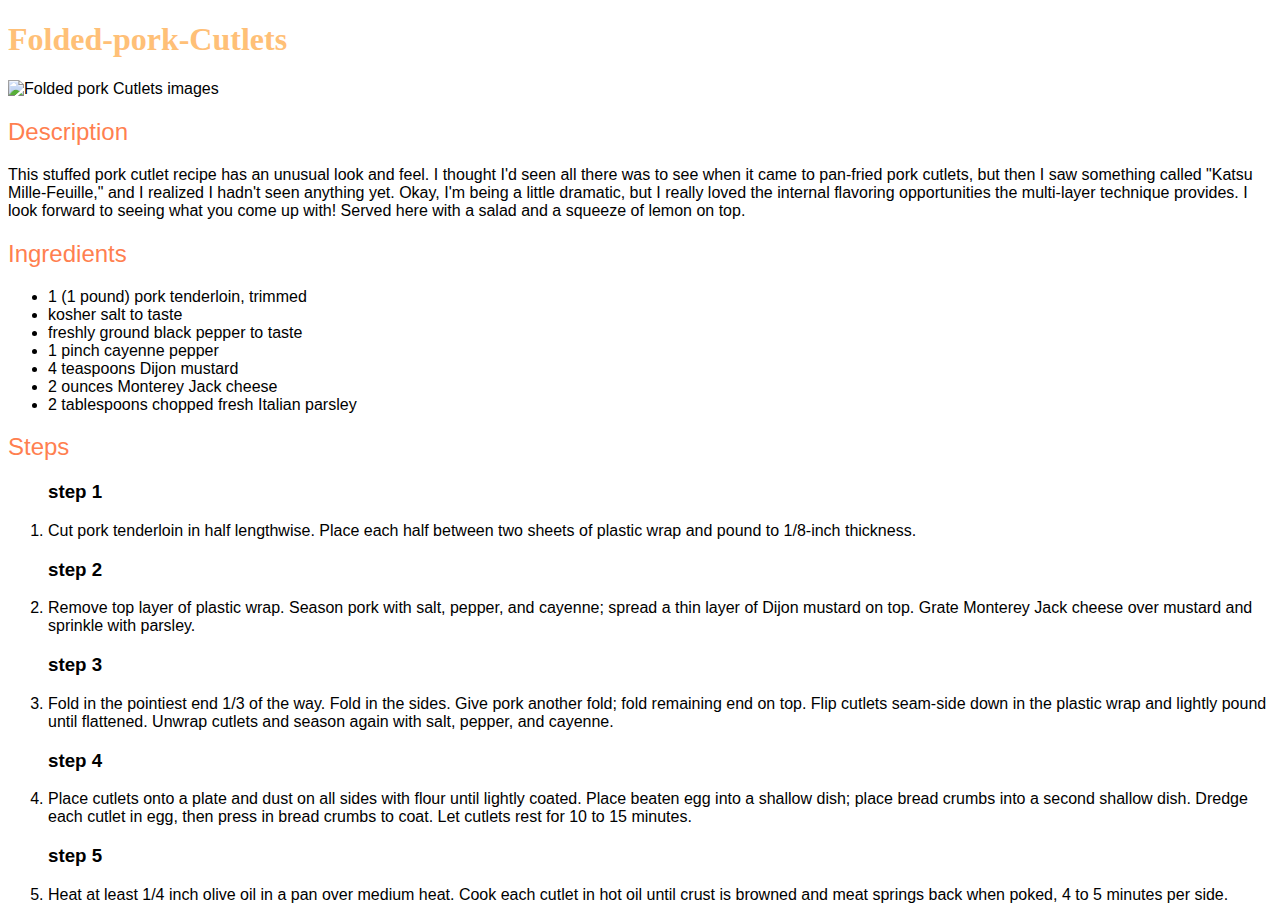
==== recipes/Folded-pork-Cutlets.html @ 93636a22 "edit recipe project using CSS skills" ====
<!DOCTYPE html>
<html lang="en">

<head>
    <meta charset="UTF-8">
    <title>Folded-pork-Cutlets</title>
    <link rel="stylesheet" href="../style.css">
</head>

<body>
    <h1>Folded-pork-Cutlets</h1>
    <img src="https://imagesvc.meredithcorp.io/v3/mm/image?url=https%3A%2F%2Fimages.media-allrecipes.com%2Fuserphotos%2F6776358.jpg&q=60&c=sc&orient=true&poi=auto&h=512"
        alt="Folded pork Cutlets images">
    <h2>Description</h2>
    <p>
        This stuffed pork cutlet recipe has an unusual look and feel. I thought I'd seen all there was to see when it
        came to pan-fried pork cutlets, but then I saw something called "Katsu Mille-Feuille," and I realized I hadn't
        seen anything yet. Okay, I'm being a little dramatic, but I really loved the internal flavoring opportunities
        the multi-layer technique provides. I look forward to seeing what you come up with! Served here with a salad and
        a squeeze of lemon on top.
    </p>
    <h2>Ingredients</h2>
    <ul>
        <li>1 (1 pound) pork tenderloin, trimmed</li>
        <li>kosher salt to taste</li>
        <li>freshly ground black pepper to taste</li>
        <li>1 pinch cayenne pepper</li>
        <li>4 teaspoons Dijon mustard</li>
        <li>2 ounces Monterey Jack cheese</li>
        <li>2 tablespoons chopped fresh Italian parsley</li>
    </ul>
    <h2>Steps</h2>
    <ol>
        <h3>step 1</h3>
        <li>Cut pork tenderloin in half lengthwise. Place each half between two sheets of plastic wrap and pound to
            1/8-inch thickness.
        </li>
        <h3>step 2</h3>
        <li>Remove top layer of plastic wrap. Season pork with salt, pepper, and cayenne; spread a thin layer of Dijon
            mustard on top. Grate Monterey Jack cheese over mustard and sprinkle with parsley.
        </li>
        <h3>step 3</h3>
        <li>Fold in the pointiest end 1/3 of the way. Fold in the sides. Give pork another fold; fold remaining end on
            top. Flip cutlets seam-side down in the plastic wrap and lightly pound until flattened. Unwrap cutlets and
            season again with salt, pepper, and cayenne.
        </li>
        <h3>step 4</h3>
        <li>Place cutlets onto a plate and dust on all sides with flour until lightly coated. Place beaten egg into a
            shallow dish; place bread crumbs into a second shallow dish. Dredge each cutlet in egg, then press in bread
            crumbs to coat. Let cutlets rest for 10 to 15 minutes.
        </li>
        <h3>step 5</h3>
        <li>Heat at least 1/4 inch olive oil in a pan over medium heat. Cook each cutlet in hot oil until crust is
            browned and meat springs back when poked, 4 to 5 minutes per side.
        </li>
    </ol>
</body>

</html>
---- style.css ----
html{
    font-family: Arial, Helvetica, sans-serif;
}
.index{
    font-size:30px;
    color: rgb(255, 164, 60);
}

h1{
    color: rgb(255, 192, 119);
    font-family: cursive;
}

h1 a{
    color: black;
    text-decoration-line: none;
}

h2{
    font-weight:100;
    color: coral;
}
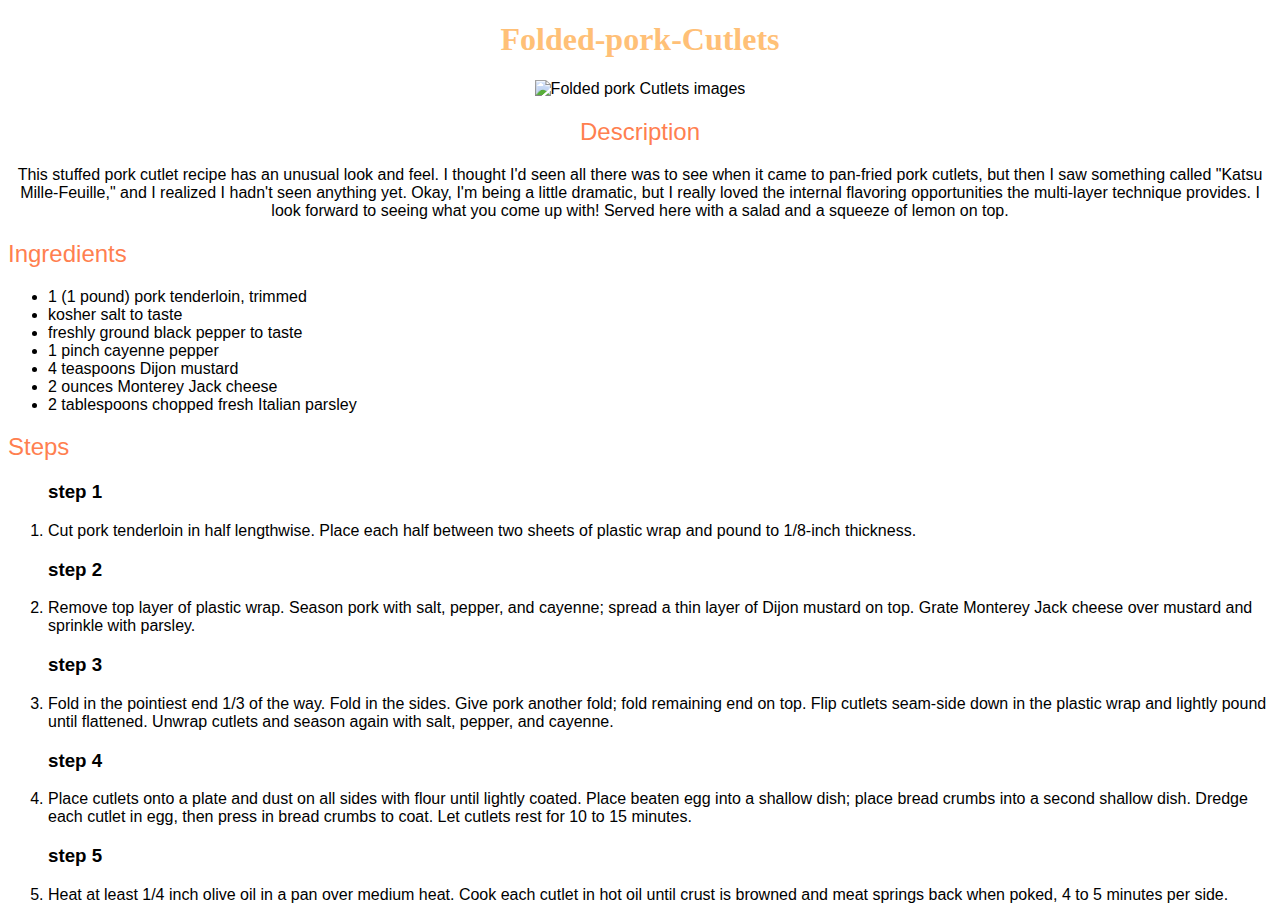
==== commit e44ce071: "edit recipe project using box model knowledge" ====
--- a/recipes/Folded-pork-Cutlets.html
+++ b/recipes/Folded-pork-Cutlets.html
@@ -8,52 +8,67 @@
 </head>
 
 <body>
-    <h1>Folded-pork-Cutlets</h1>
-    <img src="https://imagesvc.meredithcorp.io/v3/mm/image?url=https%3A%2F%2Fimages.media-allrecipes.com%2Fuserphotos%2F6776358.jpg&q=60&c=sc&orient=true&poi=auto&h=512"
-        alt="Folded pork Cutlets images">
-    <h2>Description</h2>
-    <p>
-        This stuffed pork cutlet recipe has an unusual look and feel. I thought I'd seen all there was to see when it
-        came to pan-fried pork cutlets, but then I saw something called "Katsu Mille-Feuille," and I realized I hadn't
-        seen anything yet. Okay, I'm being a little dramatic, but I really loved the internal flavoring opportunities
-        the multi-layer technique provides. I look forward to seeing what you come up with! Served here with a salad and
-        a squeeze of lemon on top.
-    </p>
-    <h2>Ingredients</h2>
-    <ul>
-        <li>1 (1 pound) pork tenderloin, trimmed</li>
-        <li>kosher salt to taste</li>
-        <li>freshly ground black pepper to taste</li>
-        <li>1 pinch cayenne pepper</li>
-        <li>4 teaspoons Dijon mustard</li>
-        <li>2 ounces Monterey Jack cheese</li>
-        <li>2 tablespoons chopped fresh Italian parsley</li>
-    </ul>
-    <h2>Steps</h2>
-    <ol>
-        <h3>step 1</h3>
-        <li>Cut pork tenderloin in half lengthwise. Place each half between two sheets of plastic wrap and pound to
-            1/8-inch thickness.
-        </li>
-        <h3>step 2</h3>
-        <li>Remove top layer of plastic wrap. Season pork with salt, pepper, and cayenne; spread a thin layer of Dijon
-            mustard on top. Grate Monterey Jack cheese over mustard and sprinkle with parsley.
-        </li>
-        <h3>step 3</h3>
-        <li>Fold in the pointiest end 1/3 of the way. Fold in the sides. Give pork another fold; fold remaining end on
-            top. Flip cutlets seam-side down in the plastic wrap and lightly pound until flattened. Unwrap cutlets and
-            season again with salt, pepper, and cayenne.
-        </li>
-        <h3>step 4</h3>
-        <li>Place cutlets onto a plate and dust on all sides with flour until lightly coated. Place beaten egg into a
-            shallow dish; place bread crumbs into a second shallow dish. Dredge each cutlet in egg, then press in bread
-            crumbs to coat. Let cutlets rest for 10 to 15 minutes.
-        </li>
-        <h3>step 5</h3>
-        <li>Heat at least 1/4 inch olive oil in a pan over medium heat. Cook each cutlet in hot oil until crust is
-            browned and meat springs back when poked, 4 to 5 minutes per side.
-        </li>
-    </ol>
+    <header>
+        <h1 class="main-title">Folded-pork-Cutlets</h1>
+        <img src="https://imagesvc.meredithcorp.io/v3/mm/image?url=https%3A%2F%2Fimages.media-allrecipes.com%2Fuserphotos%2F6776358.jpg&q=60&c=sc&orient=true&poi=auto&h=512"
+            alt="Folded pork Cutlets images" class="food-image">
+        <h2>Description</h2>
+        <p>
+            This stuffed pork cutlet recipe has an unusual look and feel. I thought I'd seen all there was to see when
+            it
+            came to pan-fried pork cutlets, but then I saw something called "Katsu Mille-Feuille," and I realized I
+            hadn't
+            seen anything yet. Okay, I'm being a little dramatic, but I really loved the internal flavoring
+            opportunities
+            the multi-layer technique provides. I look forward to seeing what you come up with! Served here with a salad
+            and
+            a squeeze of lemon on top.
+        </p>
+    </header>
+    <main>
+        <h2>Ingredients</h2>
+        <ul>
+            <li>1 (1 pound) pork tenderloin, trimmed</li>
+            <li>kosher salt to taste</li>
+            <li>freshly ground black pepper to taste</li>
+            <li>1 pinch cayenne pepper</li>
+            <li>4 teaspoons Dijon mustard</li>
+            <li>2 ounces Monterey Jack cheese</li>
+            <li>2 tablespoons chopped fresh Italian parsley</li>
+        </ul>
+    </main>
+    <footer>
+        <h2>Steps</h2>
+        <ol>
+            <h3>step 1</h3>
+            <li>Cut pork tenderloin in half lengthwise. Place each half between two sheets of plastic wrap and pound to
+                1/8-inch thickness.
+            </li>
+            <h3>step 2</h3>
+            <li>Remove top layer of plastic wrap. Season pork with salt, pepper, and cayenne; spread a thin layer of
+                Dijon
+                mustard on top. Grate Monterey Jack cheese over mustard and sprinkle with parsley.
+            </li>
+            <h3>step 3</h3>
+            <li>Fold in the pointiest end 1/3 of the way. Fold in the sides. Give pork another fold; fold remaining end
+                on
+                top. Flip cutlets seam-side down in the plastic wrap and lightly pound until flattened. Unwrap cutlets
+                and
+                season again with salt, pepper, and cayenne.
+            </li>
+            <h3>step 4</h3>
+            <li>Place cutlets onto a plate and dust on all sides with flour until lightly coated. Place beaten egg into
+                a
+                shallow dish; place bread crumbs into a second shallow dish. Dredge each cutlet in egg, then press in
+                bread
+                crumbs to coat. Let cutlets rest for 10 to 15 minutes.
+            </li>
+            <h3>step 5</h3>
+            <li>Heat at least 1/4 inch olive oil in a pan over medium heat. Cook each cutlet in hot oil until crust is
+                browned and meat springs back when poked, 4 to 5 minutes per side.
+            </li>
+        </ol>
+    </footer>
 </body>
 
 </html>--- a/style.css
+++ b/style.css
@@ -4,6 +4,12 @@
 .index{
     font-size:30px;
     color: rgb(255, 164, 60);
+    margin:10px 0px;
+}
+
+.index a{
+    font-size: inherit;
+    color: inherit;
 }
 
 h1{
@@ -19,4 +25,19 @@
 h2{
     font-weight:100;
     color: coral;
+}
+
+header{
+    width:auto;
+    height:auto;
+    text-align: center;
+}
+
+.food-image{
+    height: 529px;
+    width: auto;
+}
+
+.main-title{
+    text-align: center;
 }